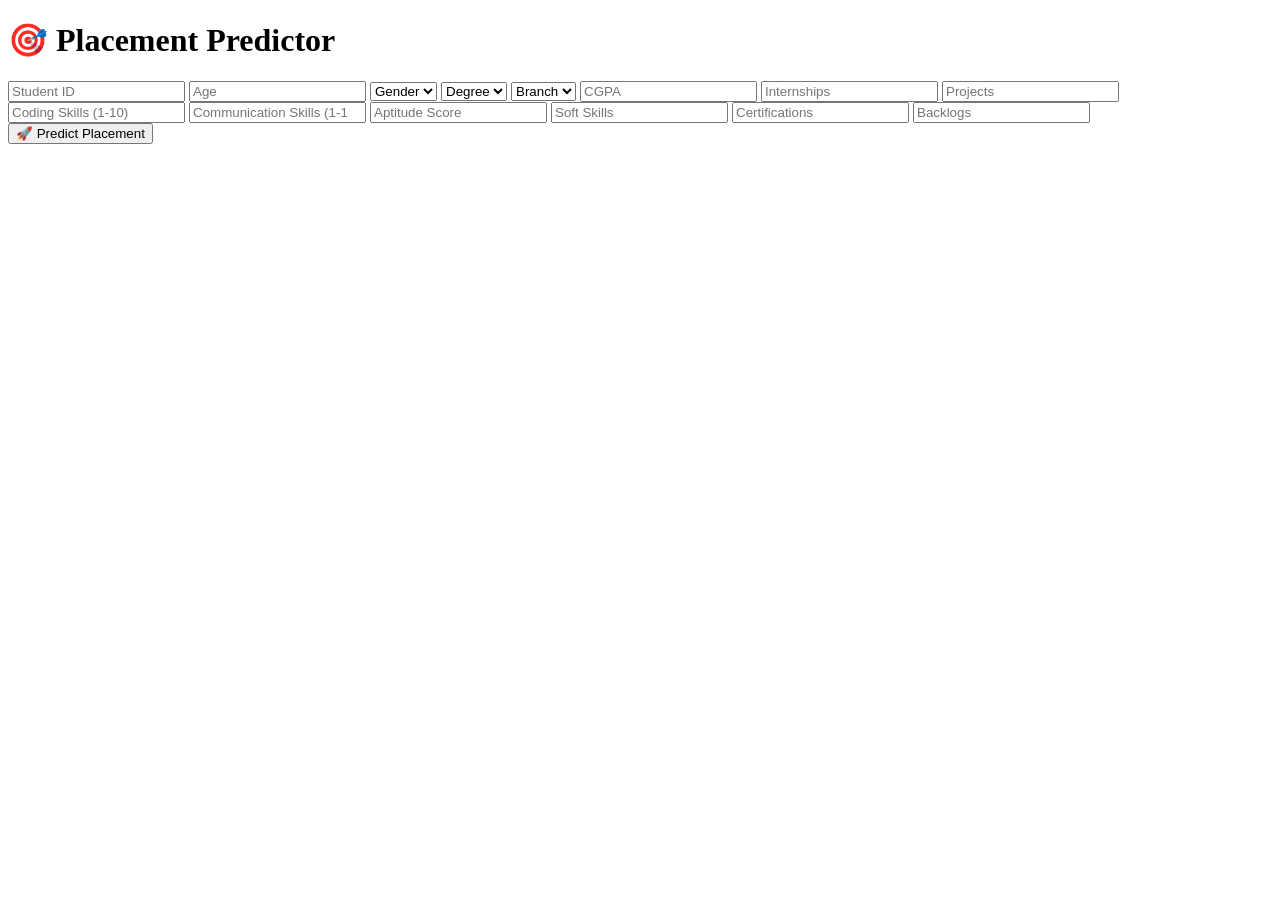
==== templates/index.html @ 96993dee "New Files" ====
<!DOCTYPE html>
<html>
<head>
    <title>Placement Predictor</title>
    <link rel="stylesheet" href="{{ url_for('static', filename='style.css') }}">
</head>
<body>

<div class="container">
    <h1>🎯 Placement Predictor</h1>

    <form action="/predict" method="POST" class="form">

        <div class="grid">
            <input type="number" name="Student_ID" placeholder="Student ID" required>
            <input type="number" name="Age" placeholder="Age" required>

            <select name="Gender">
                <option disabled selected>Gender</option>
                <option>Male</option>
                <option>Female</option>
            </select>

            <select name="Degree">
                <option disabled selected>Degree</option>
                <option>B.Tech</option>
                <option>BCA</option>
                <option>B.Sc</option>
                <option>MCA</option>
            </select>

            <select name="Branch">
                <option disabled selected>Branch</option>
                <option>CSE</option>
                <option>ECE</option>
                <option>ME</option>
            </select>

            <input type="number" step="0.1" name="CGPA" placeholder="CGPA">
            <input type="number" name="Internships" placeholder="Internships">
            <input type="number" name="Projects" placeholder="Projects">
            <input type="number" name="Coding_Skills" placeholder="Coding Skills (1-10)">
            <input type="number" name="Communication_Skills" placeholder="Communication Skills (1-10)">
            <input type="number" name="Aptitude_Test_Score" placeholder="Aptitude Score">
            <input type="number" name="Soft_Skills_Rating" placeholder="Soft Skills">
            <input type="number" name="Certifications" placeholder="Certifications">
            <input type="number" name="Backlogs" placeholder="Backlogs">
        </div>

        <button type="submit">🚀 Predict Placement</button>

    </form>
</div>

</body>
</html>
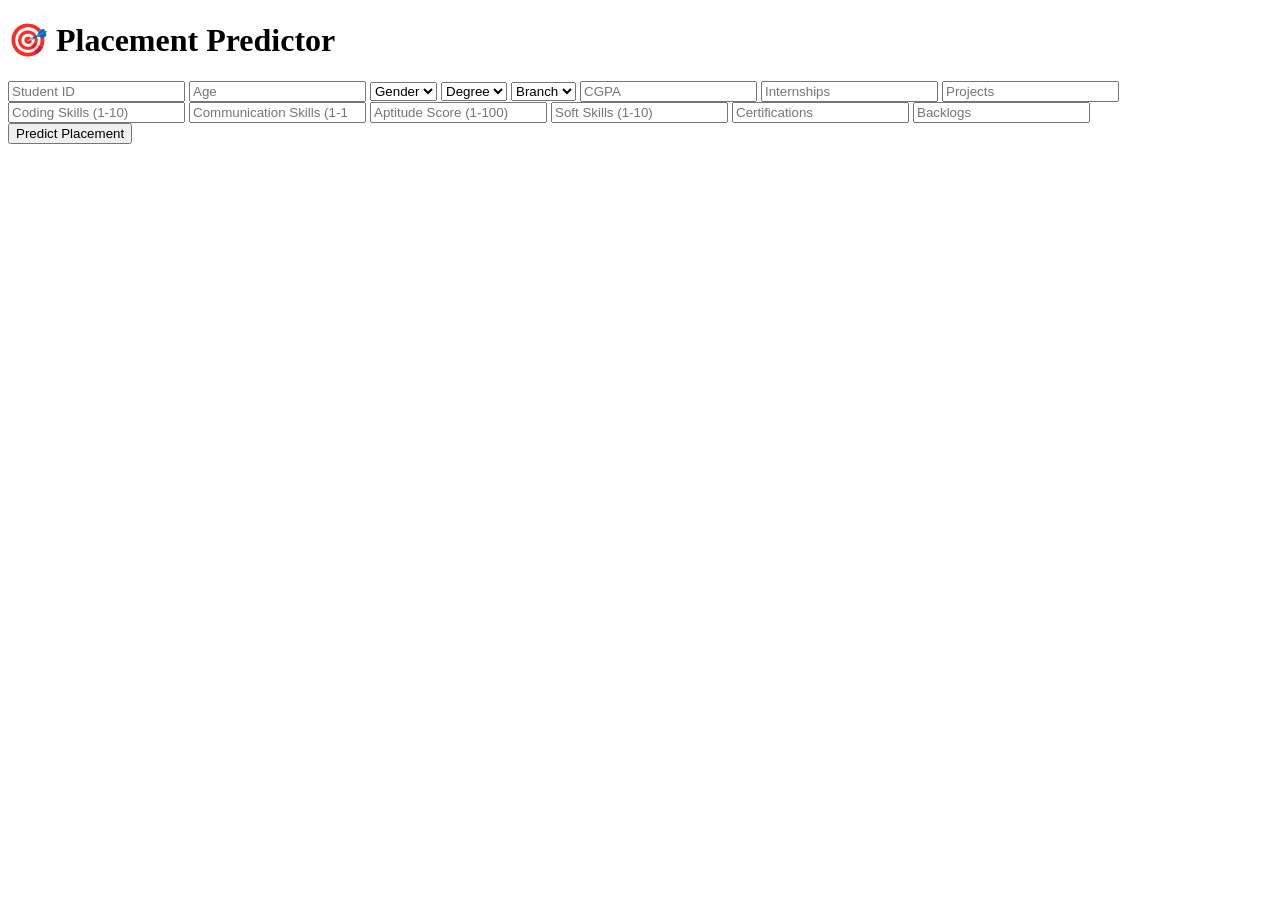
==== commit bfda9bd4: "Changed index file" ====
--- a/templates/index.html
+++ b/templates/index.html
@@ -41,13 +41,13 @@
             <input type="number" name="Projects" placeholder="Projects">
             <input type="number" name="Coding_Skills" placeholder="Coding Skills (1-10)">
             <input type="number" name="Communication_Skills" placeholder="Communication Skills (1-10)">
-            <input type="number" name="Aptitude_Test_Score" placeholder="Aptitude Score">
-            <input type="number" name="Soft_Skills_Rating" placeholder="Soft Skills">
+            <input type="number" name="Aptitude_Test_Score" placeholder="Aptitude Score (1-100)">
+            <input type="number" name="Soft_Skills_Rating" placeholder="Soft Skills (1-10)">
             <input type="number" name="Certifications" placeholder="Certifications">
             <input type="number" name="Backlogs" placeholder="Backlogs">
         </div>
 
-        <button type="submit">🚀 Predict Placement</button>
+        <button type="submit">Predict Placement</button>
 
     </form>
 </div>
